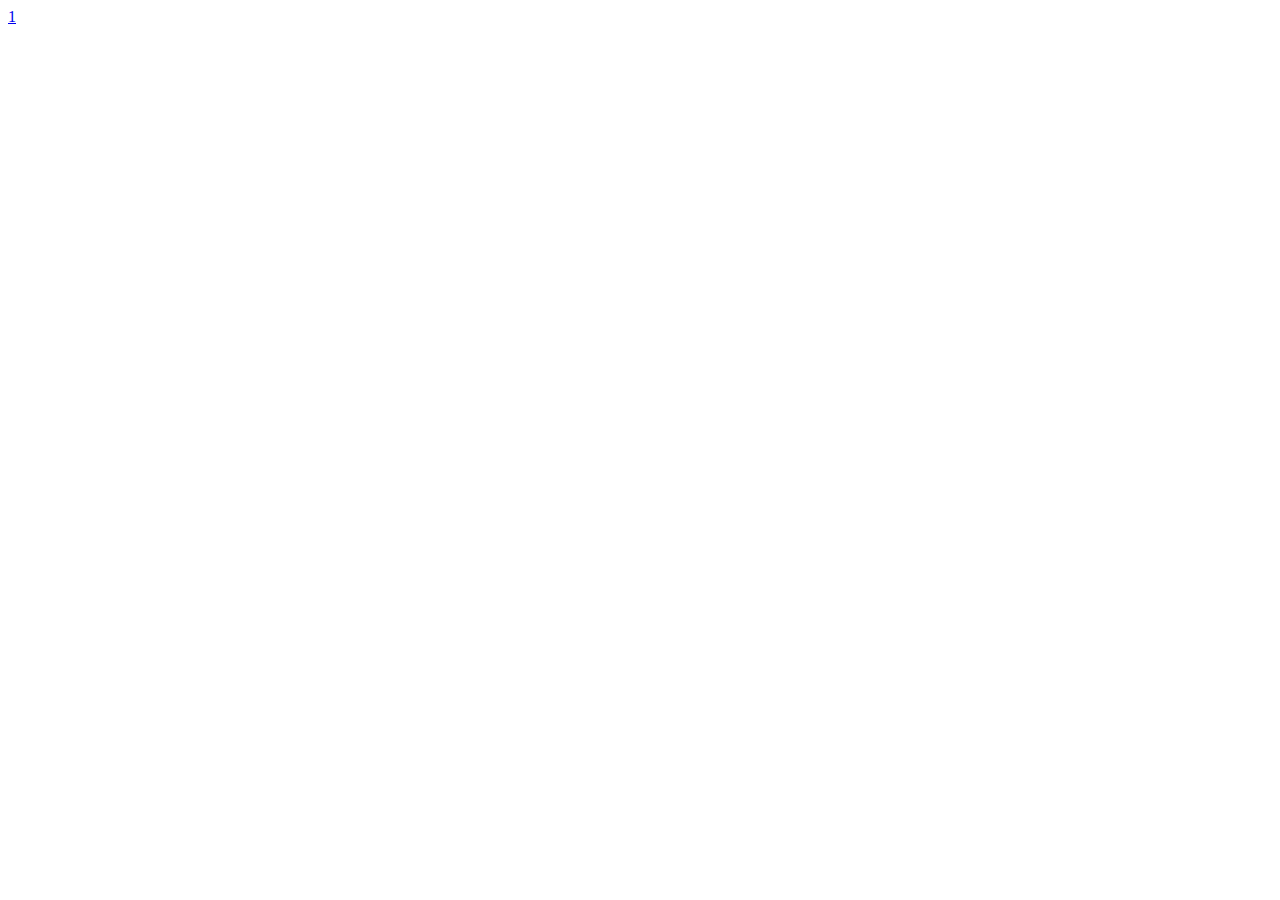
==== quick_flip/quick_flip.html @ 5979909a "quick+flip" ====
<html>
<head>
    <meta charset="utf-8" />
    <meta http-equiv="X-UA-Compatible" content="IE=edge,chrome=1">
    <title>Quick_Flip Test</title>

    <script src="http://ajax.googleapis.com/ajax/libs/jquery/1.10.2/jquery.min.js"></script>
    <script src="jquery.quickflip.source.js"></script>
    <script>
    $(function() {
        $('.quickFlip').quickFlip();
    })
    </script>

</head>
    <div class="quickFlip">
        <div>
            <a href="#" class="quickFlipCta">1</a>
        </div>
        <div>
            <a href="#" class="quickFlipCta">2</a>
        </div>
        <div>
            <a href="#" class="quickFlipCta">3</a>
        </div>
    </div>
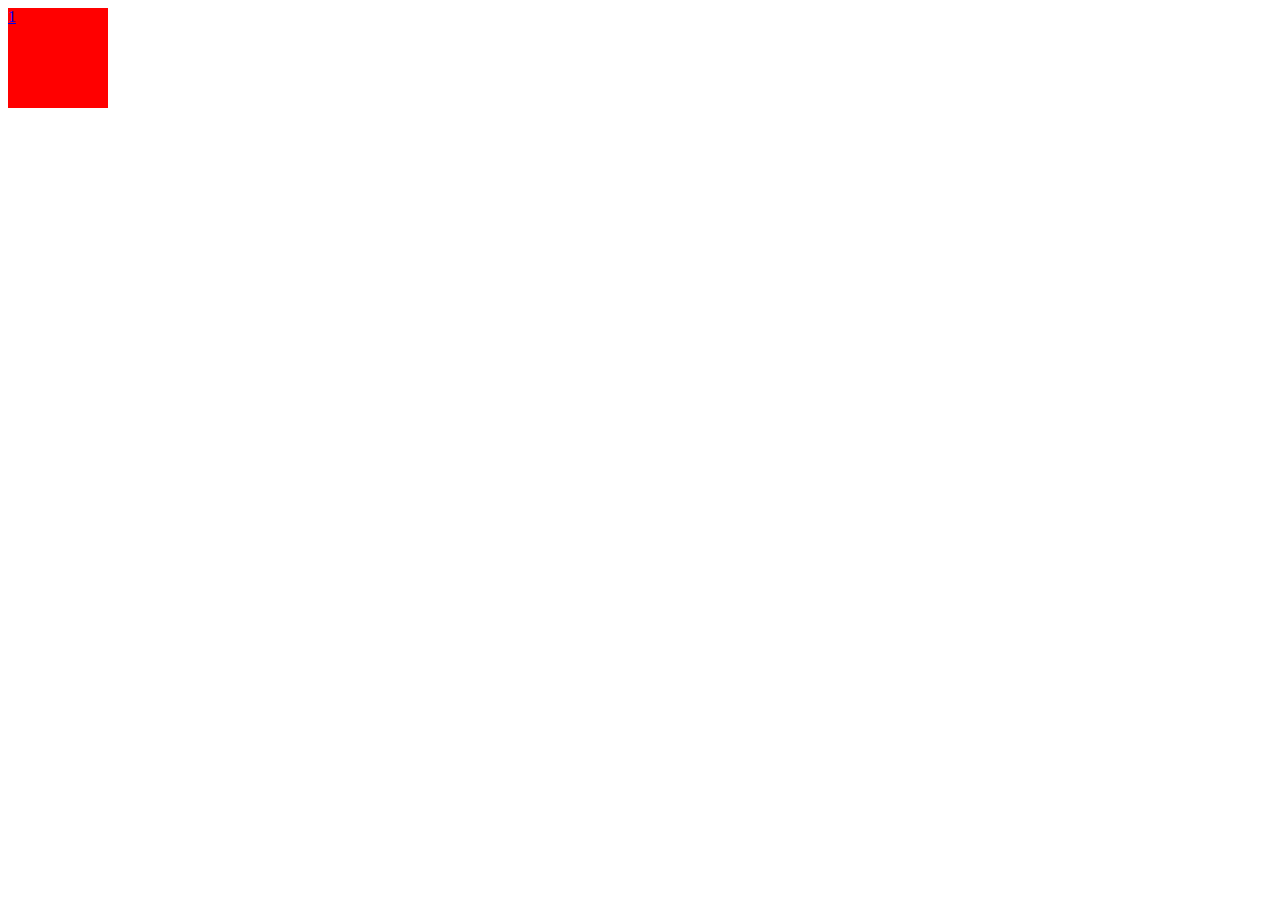
==== commit 39c452a7: "fs" ====
--- a/quick_flip/quick_flip.html
+++ b/quick_flip/quick_flip.html
@@ -1,4 +1,5 @@
-<html>
+<!DOCTYPE HTML PUBLIC '-//W3C//DTD HTML 4.01//EN' 'http://www.w3.org/tr/html4/strict.dtd'>
+<html lang="zh-tw">
 <head>
     <meta charset="utf-8" />
     <meta http-equiv="X-UA-Compatible" content="IE=edge,chrome=1">
@@ -13,14 +14,28 @@
     </script>
 
 </head>
-    <div class="quickFlip">
-        <div>
+<body>
+    <style>
+    .box{
+        width: 100px;
+        height:100px;
+        background-color: red;
+    }
+    .box_main{
+        width:100px;
+        height:100px;
+    }
+    </style>
+    <div class="quickFlip box_main">
+        <div class="box">
             <a href="#" class="quickFlipCta">1</a>
         </div>
-        <div>
+        <div class="box">
             <a href="#" class="quickFlipCta">2</a>
         </div>
-        <div>
+        <div class="box">
             <a href="#" class="quickFlipCta">3</a>
         </div>
-    </div>+    </div>
+</body>
+</html>